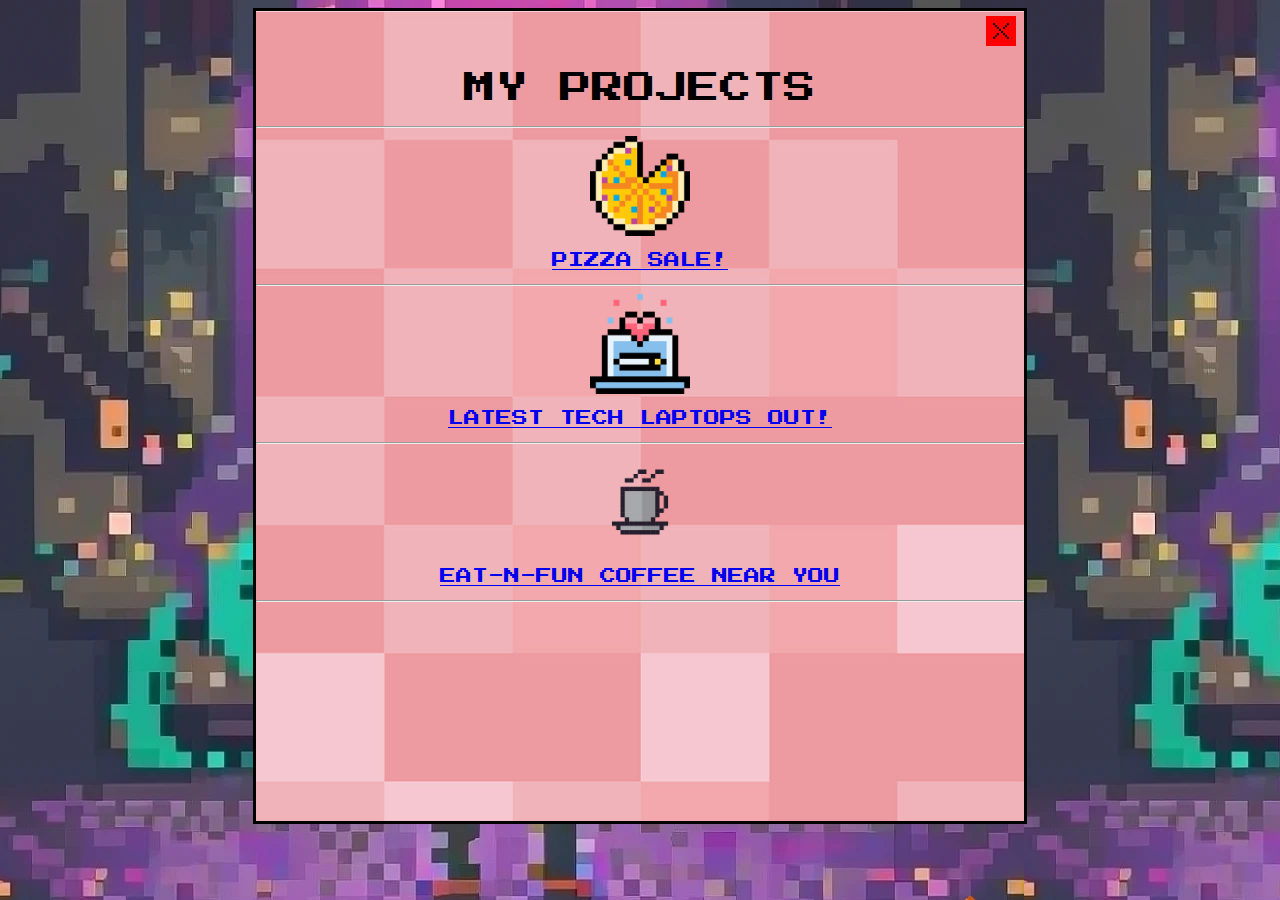
==== Portfolio(90s)/internet/index.html @ 00d22e58 "Add files via upload" ====
<!DOCTYPE html>
<html lang="en">
<head>
    <meta charset="UTF-8">
    <meta name="viewport" content="width=device-width, initial-scale=1.0">
    <title>Projects</title>
    <link rel="stylesheet" href="styles.css">
    <link rel="preconnect" href="https://fonts.googleapis.com">
<link rel="preconnect" href="https://fonts.gstatic.com" crossorigin>
<link href="https://fonts.googleapis.com/css2?family=Pixelify+Sans:wght@400..700&family=Playwrite+CU:wght@100..400&family=Press+Start+2P&display=swap" rel="stylesheet">
</head>
<body>
    <CENTER>
    <div class="internet">
        <img src="close.png" width="20" height="20" id="close" onclick="changeToHome()">
            <h1>MY PROJECTS</h1>
            <hr>
            <img src="pizza.png" alt="pizza" width="100" height="100">
            <p><a href="https://beyond-infinity-reimagine-round1.vercel.app/">PIZZA SALE! </a></p>
            <hr>
            <img src="laptop.png" alt="laptop" width="100" height="100">
            <p><a href="https://beyond-infinity-reimagine-round2.vercel.app/">LATEST TECH LAPTOPS OUT!</a></p>
            <hr>
            <img src="cup.png" alt="coffee" width="100" height="100">
            <p><a href="https://eat-n-fun.vercel.app//">EAT-N-FUN COFFEE NEAR YOU</a></p>
            <hr>     
        </div>
    </CENTER> 

    <script src="script.js"></script>
</body>
</html>
---- Portfolio(90s)/internet/styles.css ----
* {
    font-family: "Press Start 2P", serif;
    font-weight: 400;
    font-style: normal;
  }
body{
    background-image: url("internet\ bg.png");

}

.internet{
    background-image: url("background.jpg");
    height: 90vh;
    width: 60vw;
    border:3px solid black;
}

#close{
    background-color: red;
    color: white;
    border: none;
    padding: 5px;
    margin: 5px;
    cursor: pointer;
    position: relative;
    left:47%
}
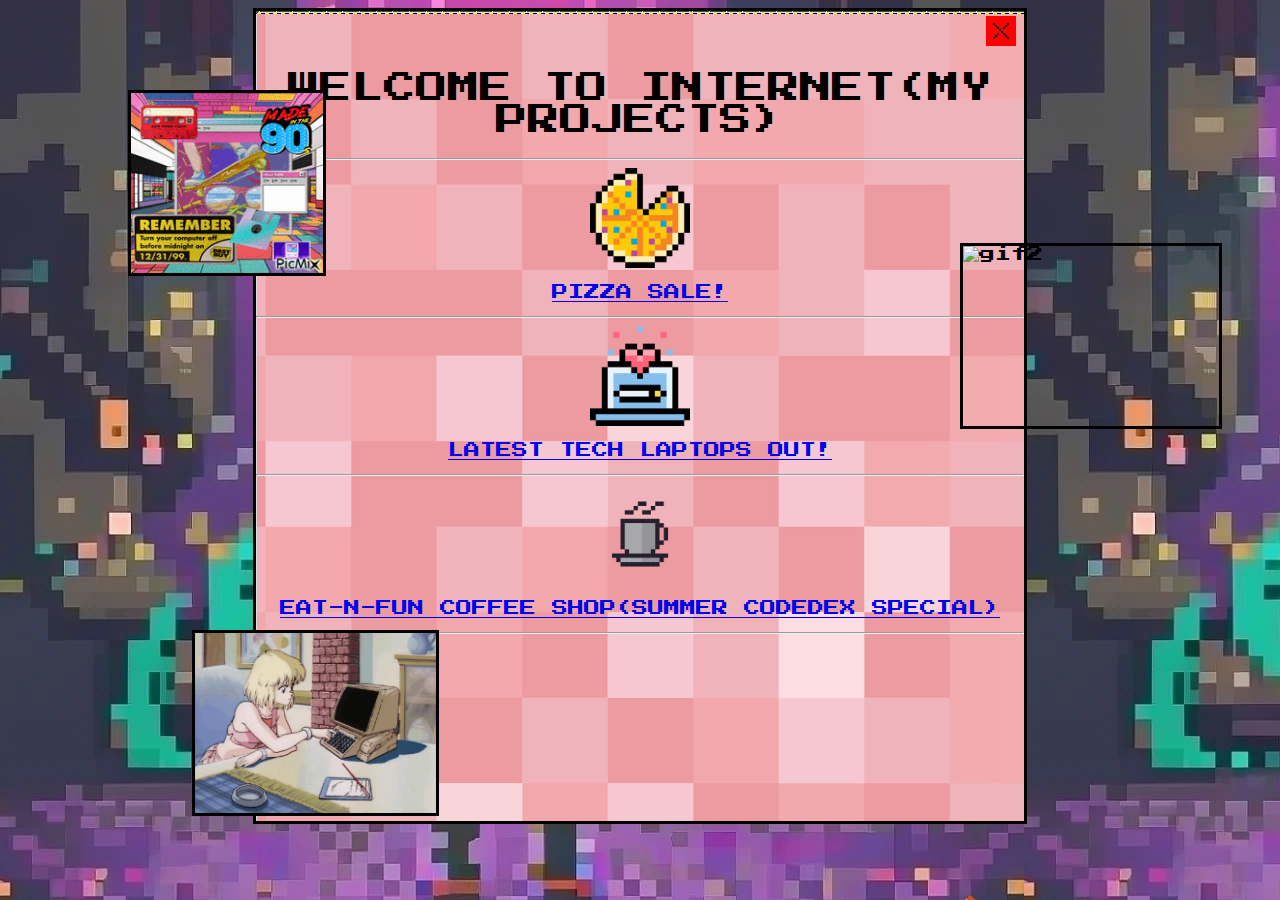
==== commit 00e7e64c: "Add files via upload" ====
--- a/Portfolio(90s)/internet/index.html
+++ b/Portfolio(90s)/internet/index.html
@@ -10,19 +10,23 @@
 <link href="https://fonts.googleapis.com/css2?family=Pixelify+Sans:wght@400..700&family=Playwrite+CU:wght@100..400&family=Press+Start+2P&display=swap" rel="stylesheet">
 </head>
 <body>
+    <img src="gif1.gif" alt="gif1" id="gif1" class="dance">
+    <img src="gif2.gif" alt="gif2" id="gif2" class="dance">
+    <img src="gif3.gif" alt="gif3" id="gif3" class="dance">
+
     <CENTER>
     <div class="internet">
         <img src="close.png" width="20" height="20" id="close" onclick="changeToHome()">
-            <h1>MY PROJECTS</h1>
+            <h1>WELCOME TO INTERNET(MY PROJECTS)</h1>
             <hr>
-            <img src="pizza.png" alt="pizza" width="100" height="100">
+            <img src="pizza.png" alt="pizza" width="100" height="100" class="dance">
             <p><a href="https://beyond-infinity-reimagine-round1.vercel.app/">PIZZA SALE! </a></p>
             <hr>
-            <img src="laptop.png" alt="laptop" width="100" height="100">
+            <img src="laptop.png" alt="laptop" width="100" height="100" class="dance">
             <p><a href="https://beyond-infinity-reimagine-round2.vercel.app/">LATEST TECH LAPTOPS OUT!</a></p>
             <hr>
-            <img src="cup.png" alt="coffee" width="100" height="100">
-            <p><a href="https://eat-n-fun.vercel.app//">EAT-N-FUN COFFEE NEAR YOU</a></p>
+            <img src="cup.png" alt="coffee" width="100" height="100" class="dance">
+            <p><a href="https://eat-n-fun.vercel.app//">EAT-N-FUN COFFEE SHOP(SUMMER CODEDEX SPECIAL)</a></p>
             <hr>     
         </div>
     </CENTER> 
--- a/Portfolio(90s)/internet/styles.css
+++ b/Portfolio(90s)/internet/styles.css
@@ -6,6 +6,32 @@
 body{
     background-image: url("internet\ bg.png");
 
+}
+
+#gif1{
+    position: absolute;
+    top: 10%;
+    left: 10%;
+    height: 20vh;
+    width: 15vw;
+    border: 3px solid black;
+}
+
+#gif2{
+    position: absolute;
+    top: 27%;
+    left: 75%;
+    height: 20vh;
+    width: 20vw;
+    border: 3px solid black;
+}
+
+#gif3{
+    position: absolute;
+    top: 70%;
+    left: 15%;
+    height: 20vh;
+    border: 3px solid black;
 }
 
 .internet{
@@ -24,4 +50,29 @@
     cursor: pointer;
     position: relative;
     left:47%
+}
+
+.dance{
+animation-name: dance;
+animation-duration: 2s;
+animation-iteration-count: infinite;
+}
+
+@keyframes dance {
+    0% {
+        transform: rotate(0deg);
+    }
+    25% {
+        transform: rotate(10deg);
+    }
+    50% {
+        transform: rotate(0deg);
+    }
+    75% {
+        transform: rotate(-10deg);
+    }
+    100% {
+        transform: rotate(0deg);
+    }
+    
 }